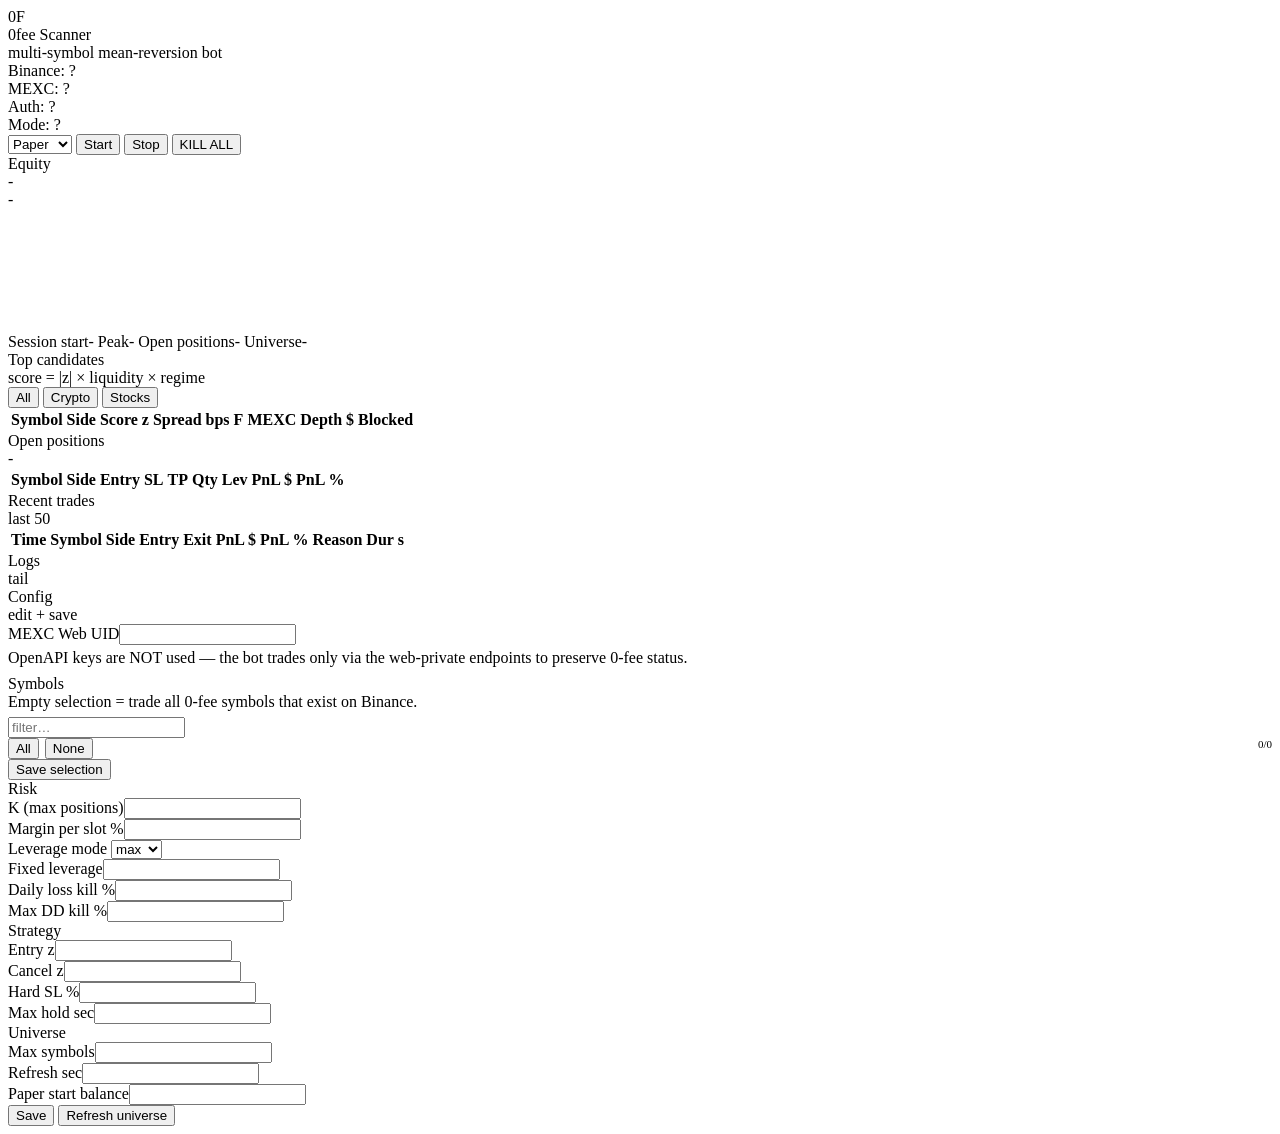
==== frontend/index.html @ a963b218 "feat: add SL column to positions table and crypto/stocks filter tabs to candidates Co-Authored-By: C" ====
<!doctype html>
<html lang="en">
<head>
  <meta charset="utf-8" />
  <meta name="viewport" content="width=device-width, initial-scale=1" />
  <title>0fee Scanner</title>
  <link rel="stylesheet" href="/static/styles.css" />
</head>
<body>
  <div class="app">
    <header class="topbar">
      <div class="brand">
        <div class="logo">0F</div>
        <div class="titles">
          <div class="name">0fee Scanner</div>
          <div class="sub" id="sub">multi-symbol mean-reversion bot</div>
        </div>
      </div>

      <div class="status-row">
        <div class="pill" id="binPill">Binance: ?</div>
        <div class="pill" id="mexcPill">MEXC: ?</div>
        <div class="pill" id="authPill">Auth: ?</div>
        <div class="pill" id="modePill">Mode: ?</div>
        <div class="pill kill" id="killPill" style="display:none">KILL</div>
      </div>

      <div class="topbar-right">
        <select id="modeSelect">
          <option value="logger">Logger</option>
          <option value="paper" selected>Paper</option>
          <option value="real">Real</option>
        </select>
        <button class="btn btn-primary" id="btnStart">Start</button>
        <button class="btn" id="btnStop">Stop</button>
        <button class="btn btn-red" id="btnKill">KILL ALL</button>
      </div>
    </header>

    <main class="grid">
      <section class="card stats">
        <div class="card-h"><div class="h">Equity</div><div class="hint" id="equityHint">-</div></div>
        <div class="big" id="balanceVal">-</div>
        <canvas id="equityCanvas" height="120"></canvas>
        <div class="kv">
          <span>Session start</span><span id="sessStart">-</span>
          <span>Peak</span><span id="sessPeak">-</span>
          <span>Open positions</span><span id="openCount">-</span>
          <span>Universe</span><span id="univSize">-</span>
        </div>
      </section>

      <section class="card candidates">
        <div class="card-h">
          <div class="h">Top candidates</div>
          <div class="hint" id="candHint">score = |z| × liquidity × regime</div>
        </div>
        <div class="filter-tabs" id="candidateFilterTabs">
          <button class="tab-btn active" data-filter="all" onclick="setCandidateFilter('all')">All</button>
          <button class="tab-btn" data-filter="crypto" onclick="setCandidateFilter('crypto')">Crypto</button>
          <button class="tab-btn" data-filter="stocks" onclick="setCandidateFilter('stocks')">Stocks</button>
        </div>
        <div class="table-scroll">
          <table id="candTable">
            <thead><tr>
              <th>Symbol</th><th>Side</th><th>Score</th><th>z</th>
              <th>Spread bps</th><th>F</th><th>MEXC</th><th>Depth $</th><th>Blocked</th>
            </tr></thead>
            <tbody></tbody>
          </table>
        </div>
      </section>

      <section class="card positions">
        <div class="card-h"><div class="h">Open positions</div><div class="hint" id="posHint">-</div></div>
        <div class="table-scroll">
          <table id="posTable">
            <thead><tr>
              <th>Symbol</th><th>Side</th><th>Entry</th><th>SL</th><th>TP</th>
              <th>Qty</th><th>Lev</th><th>PnL $</th><th>PnL %</th>
            </tr></thead>
            <tbody></tbody>
          </table>
        </div>
      </section>

      <section class="card trades">
        <div class="card-h">
          <div class="h">Recent trades</div>
          <div class="hint">last 50</div>
        </div>
        <div class="table-scroll">
          <table id="tradesTable">
            <thead><tr>
              <th>Time</th><th>Symbol</th><th>Side</th><th>Entry</th><th>Exit</th>
              <th>PnL $</th><th>PnL %</th><th>Reason</th><th>Dur s</th>
            </tr></thead>
            <tbody></tbody>
          </table>
        </div>
      </section>

      <section class="card logs">
        <div class="card-h"><div class="h">Logs</div><div class="hint">tail</div></div>
        <div class="logbox" id="logs"></div>
      </section>

      <section class="card config-pane">
        <div class="card-h"><div class="h">Config</div><div class="hint">edit + save</div></div>

        <div class="cfg-row"><label>MEXC Web UID</label><input id="cfgWebUid" /></div>
        <div class="hint" style="margin: 4px 0 8px; color: var(--muted);">
          OpenAPI keys are NOT used — the bot trades only via the web-private
          endpoints to preserve 0-fee status.
        </div>

        <div class="section-title">Symbols</div>
        <div class="hint" style="margin-bottom: 6px; color: var(--muted);">
          Empty selection = trade all 0-fee symbols that exist on Binance.
        </div>
        <div class="cfg-row" style="grid-template-columns: 1fr;">
          <input id="symbolFilter" placeholder="filter…" />
        </div>
        <div class="cfg-row" style="display: flex; gap: 6px;">
          <button class="btn" id="btnSymAll">All</button>
          <button class="btn" id="btnSymNone">None</button>
          <span id="symCount" style="margin-left: auto; color: var(--muted); font-size: 11px;">0/0</span>
        </div>
        <div id="symbolList" class="symlist"></div>
        <div class="cfg-row" style="display: flex; gap: 6px;">
          <button class="btn btn-primary" id="btnSaveSymbols">Save selection</button>
        </div>

        <div class="section-title">Risk</div>
        <div class="cfg-row"><label>K (max positions)</label><input id="cfgK" type="number" /></div>
        <div class="cfg-row"><label>Margin per slot %</label><input id="cfgMarginPct" type="number" step="0.01" /></div>
        <div class="cfg-row"><label>Leverage mode</label>
          <select id="cfgLevMode"><option value="max">max</option><option value="fixed">fixed</option></select>
        </div>
        <div class="cfg-row"><label>Fixed leverage</label><input id="cfgFixedLev" type="number" /></div>
        <div class="cfg-row"><label>Daily loss kill %</label><input id="cfgDailyKill" type="number" step="0.01" /></div>
        <div class="cfg-row"><label>Max DD kill %</label><input id="cfgDDKill" type="number" step="0.01" /></div>

        <div class="section-title">Strategy</div>
        <div class="cfg-row"><label>Entry z</label><input id="cfgEntryZ" type="number" step="0.1" /></div>
        <div class="cfg-row"><label>Cancel z</label><input id="cfgCancelZ" type="number" step="0.1" /></div>
        <div class="cfg-row"><label>Hard SL %</label><input id="cfgHardSL" type="number" step="0.001" /></div>
        <div class="cfg-row"><label>Max hold sec</label><input id="cfgMaxHold" type="number" step="1" /></div>

        <div class="section-title">Universe</div>
        <div class="cfg-row"><label>Max symbols</label><input id="cfgMaxSyms" type="number" /></div>
        <div class="cfg-row"><label>Refresh sec</label><input id="cfgRefreshSec" type="number" /></div>
        <div class="cfg-row"><label>Paper start balance</label><input id="cfgPaperBal" type="number" /></div>

        <div class="cfg-row">
          <button class="btn btn-primary" id="btnSaveCfg">Save</button>
          <button class="btn" id="btnRefreshUniverse">Refresh universe</button>
        </div>
      </section>
    </main>
  </div>

  <script src="/static/app.js"></script>
</body>
</html>
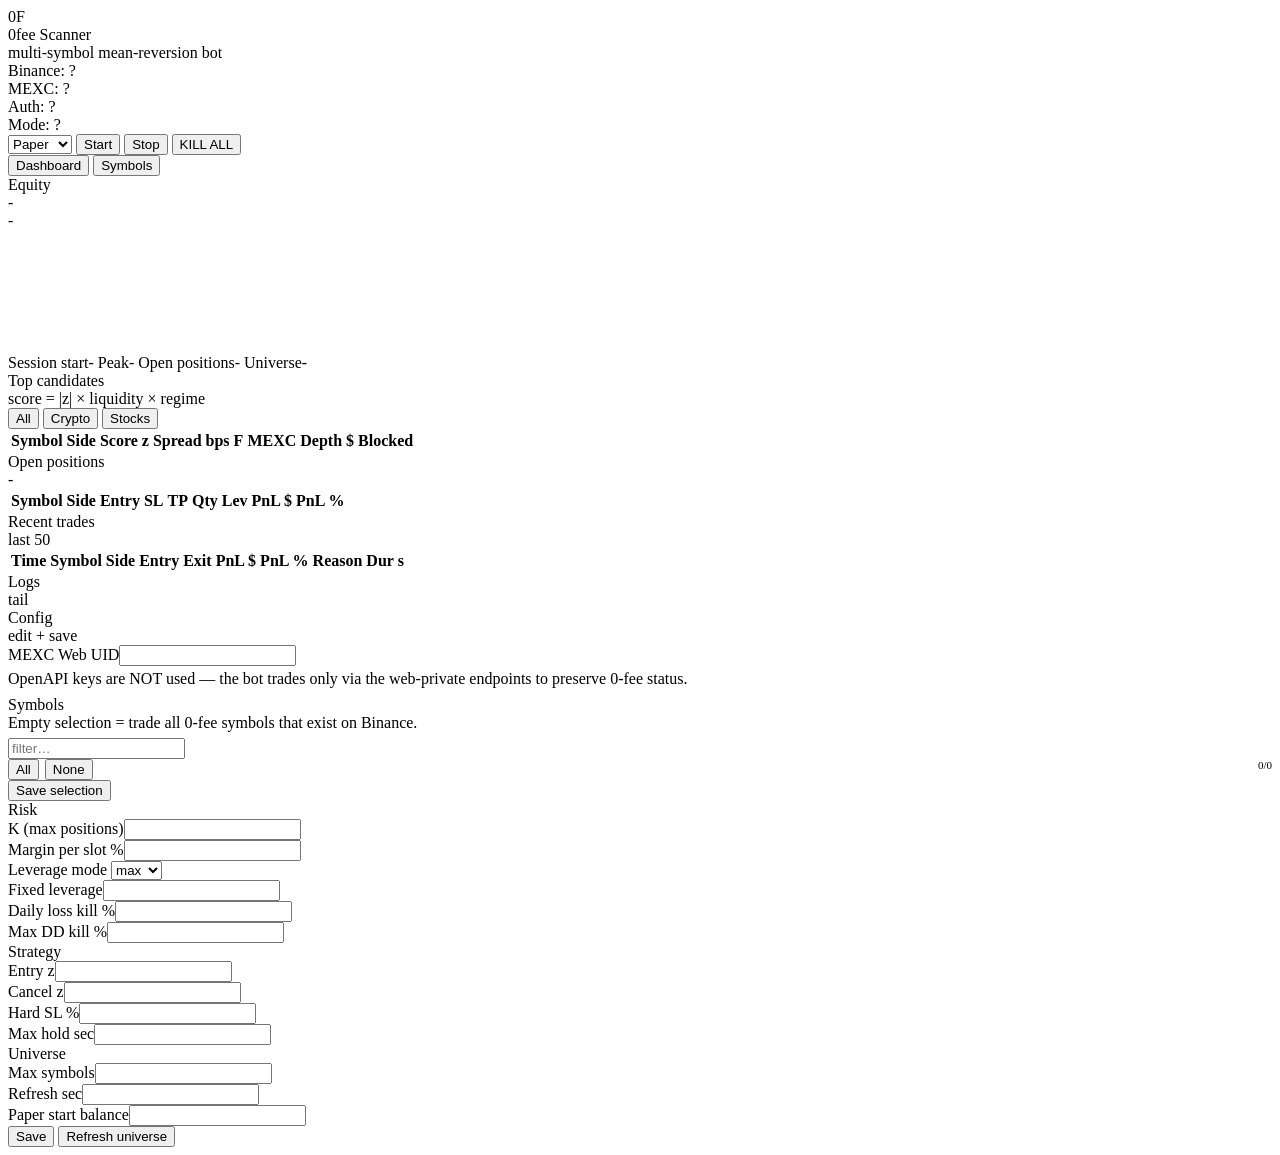
==== commit 2ef243d5: "feat: add Symbols tab with per-symbol config, strategy pills, mode dropdown Co-Authored-By: Claude S" ====
--- a/frontend/index.html
+++ b/frontend/index.html
@@ -37,6 +37,12 @@
       </div>
     </header>
 
+    <nav class="main-tabs">
+      <button class="main-tab-btn active" onclick="showTab('dashboard')">Dashboard</button>
+      <button class="main-tab-btn" onclick="showTab('symbols')">Symbols</button>
+    </nav>
+
+    <div id="panel-dashboard" class="panel-wrap">
     <main class="grid">
       <section class="card stats">
         <div class="card-h"><div class="h">Equity</div><div class="hint" id="equityHint">-</div></div>
@@ -158,6 +164,18 @@
         </div>
       </section>
     </main>
+    </div><!-- end panel-dashboard -->
+
+    <div id="panel-symbols" class="panel-wrap" style="display:none">
+      <div class="card" style="margin:12px">
+        <div class="card-h">
+          <div class="h">Symbol Configuration</div>
+          <button class="btn btn-primary" onclick="saveSymbolOverrides()">Save</button>
+        </div>
+        <div id="symbols-table-container">Loading...</div>
+      </div>
+    </div><!-- end panel-symbols -->
+
   </div>
 
   <script src="/static/app.js"></script>
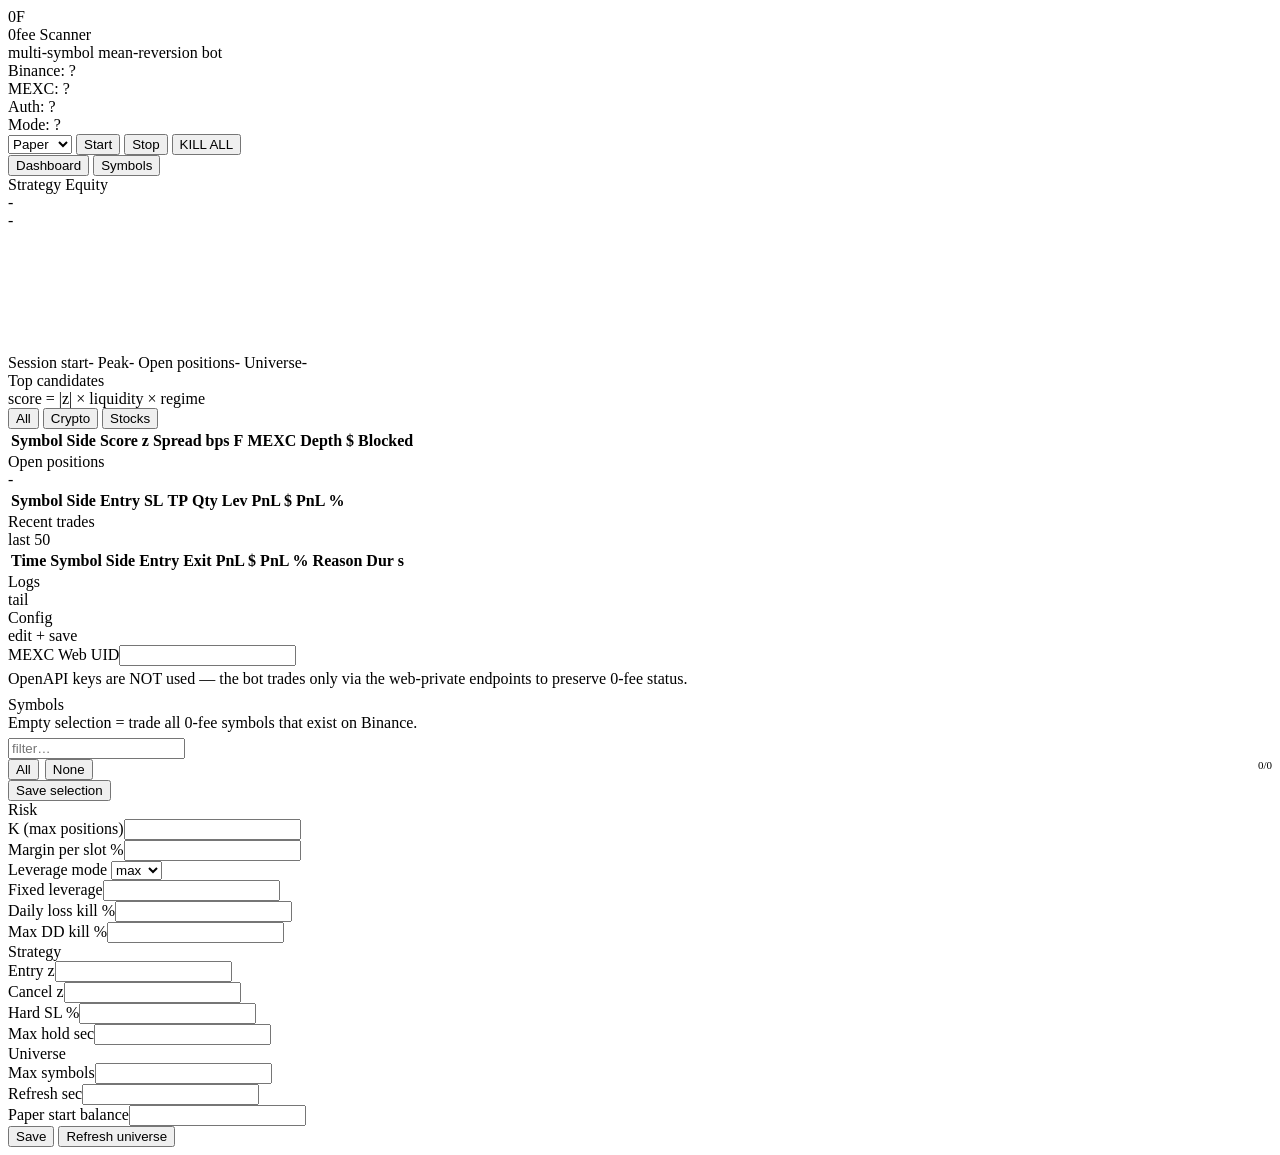
==== commit 6791a2a7: "Initial commit" ====
--- a/frontend/index.html
+++ b/frontend/index.html
@@ -45,7 +45,7 @@
     <div id="panel-dashboard" class="panel-wrap">
     <main class="grid">
       <section class="card stats">
-        <div class="card-h"><div class="h">Equity</div><div class="hint" id="equityHint">-</div></div>
+        <div class="card-h"><div class="h">Strategy Equity</div><div class="hint" id="equityHint">-</div></div>
         <div class="big" id="balanceVal">-</div>
         <canvas id="equityCanvas" height="120"></canvas>
         <div class="kv">
